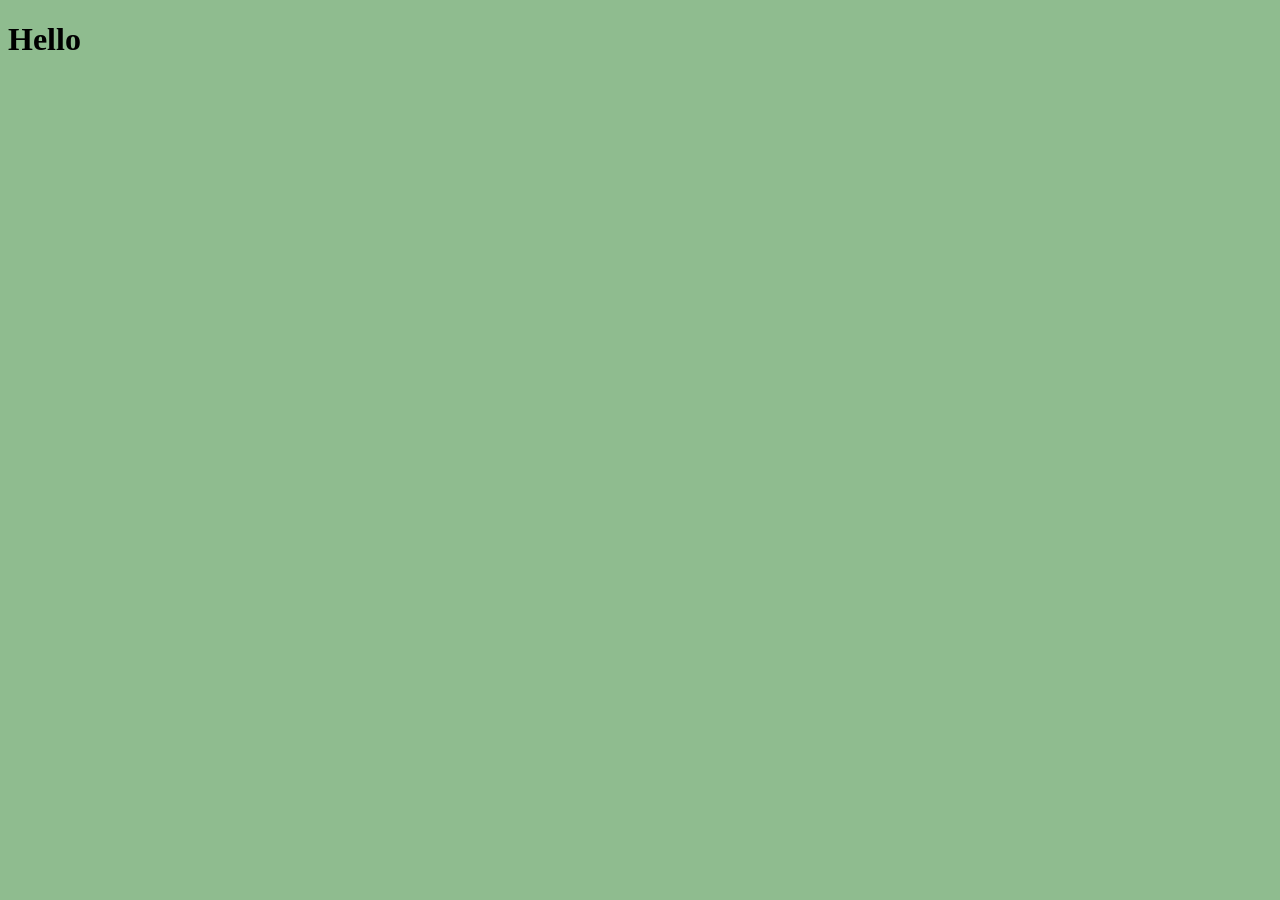
==== index.html @ 1f8f8665 "first commit" ====
<!doctype html>
<html lang="en">
  <head>
    <meta charset="UTF-8" />
    <meta name="viewport" content="width=device-width, initial-scale=1.0" />
    <link rel="stylesheet" href="style.css" />
    <title>My Expense</title>
  </head>
  <body>
    <h1>Hello</h1>
  </body>
</html>
---- style.css ----
body {
  background-color: darkseagreen;
}
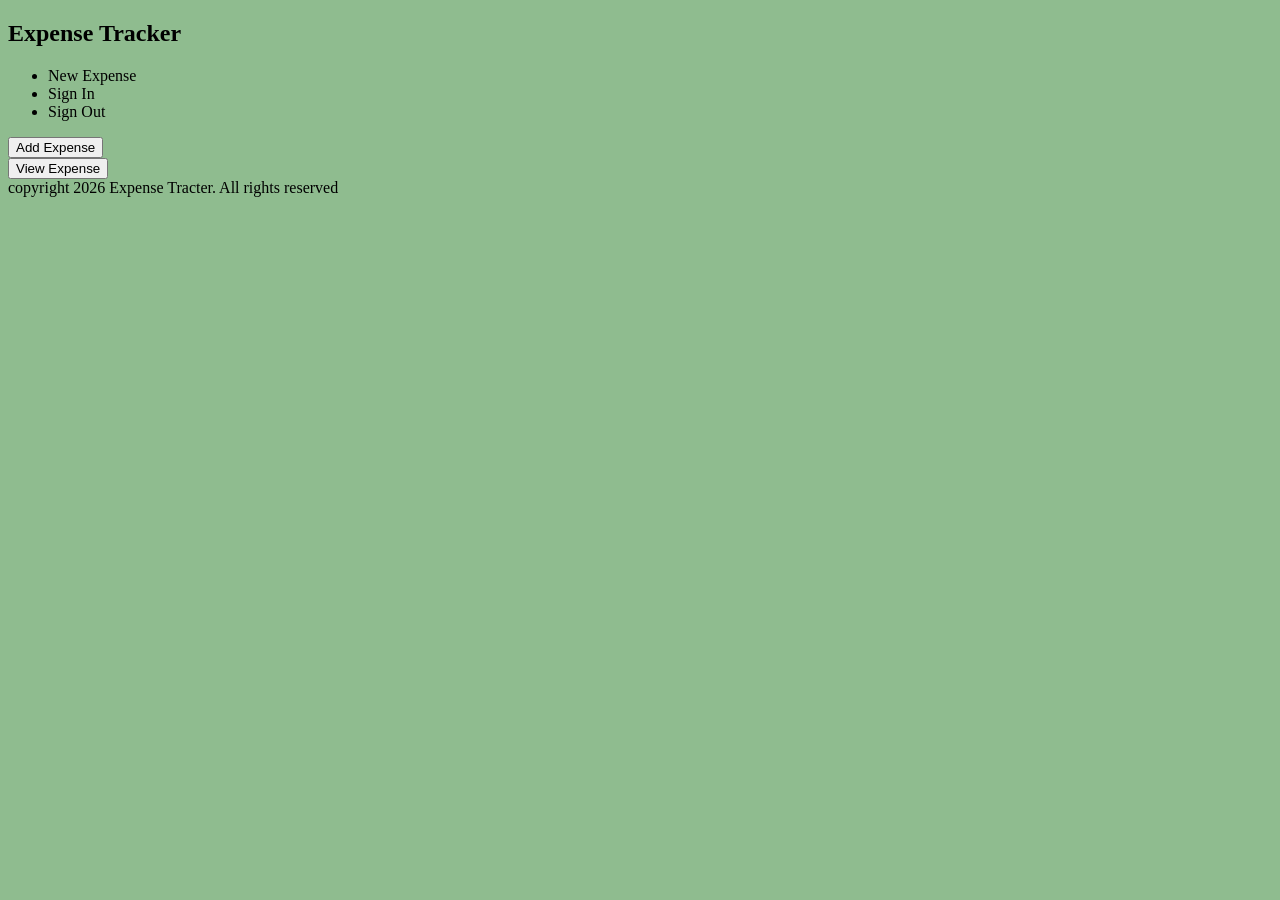
==== commit 5d1aa6a4: "add html content" ====
--- a/index.html
+++ b/index.html
@@ -7,6 +7,36 @@
     <title>My Expense</title>
   </head>
   <body>
-    <h1>Hello</h1>
+    <div class="container">
+      <section class="header-section">
+        <header>
+          <div class="logo">
+            <h1>Expense Tracker</h1>
+          </div>
+          <nav class="nav-menu">
+            <ul>
+              <li>New Expense</li>
+              <li>Sign In</li>
+              <li>Sign Out</li>
+            </ul>
+          </nav>
+        </header>
+      </section>
+      <section class="main-section">
+        <main>
+          <div class="btns">
+            <div class="add-btn">
+              <button>Add Expense</button>
+            </div>
+            <div class="view-btn">
+              <button>View Expense</button>
+            </div>
+          </div>
+        </main>
+      </section>
+      <section class="footer-section">
+        <footer>copyright 2026 Expense Tracter. All rights reserved</footer>
+      </section>
+    </div>
   </body>
 </html>
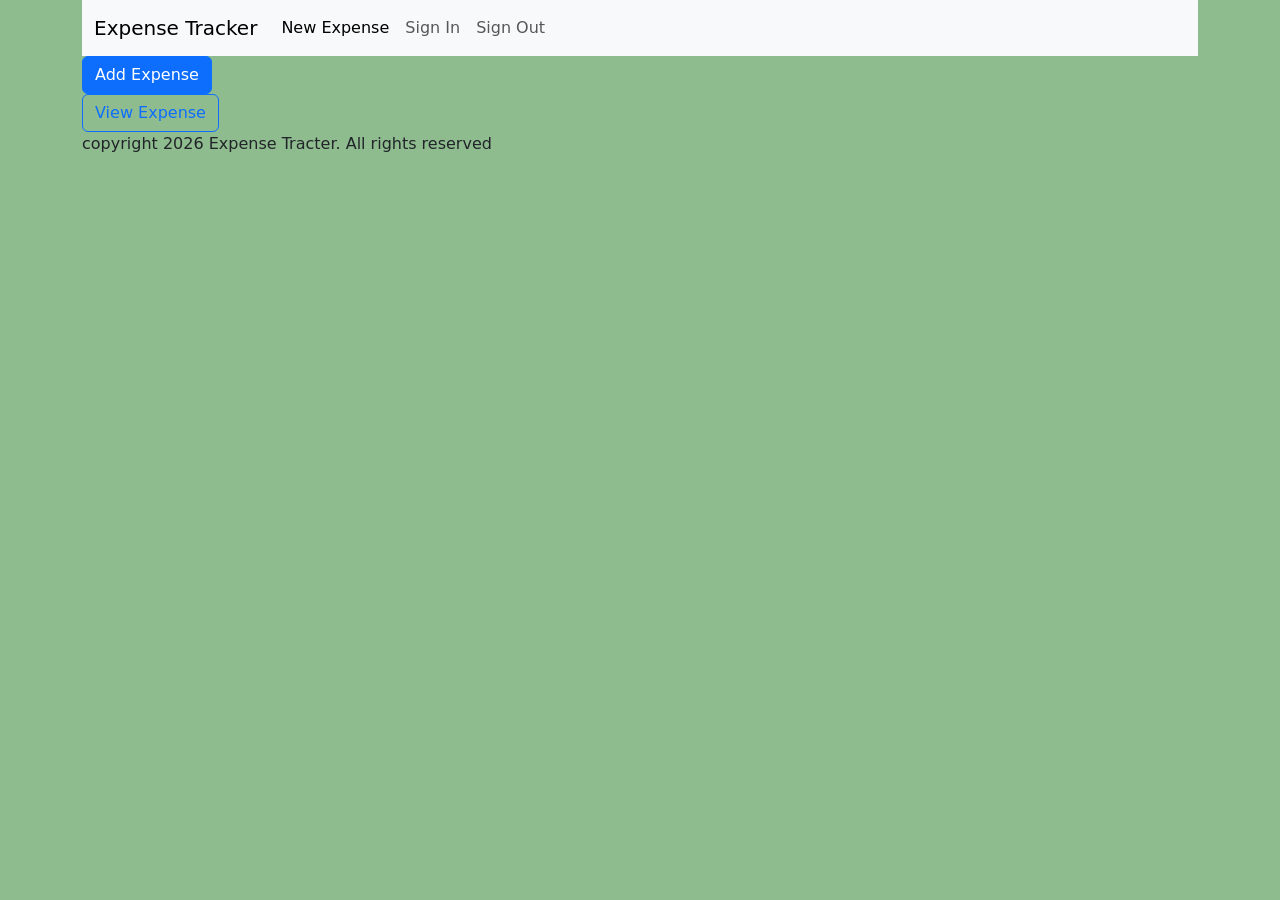
==== commit 563b4a51: "add bootstraps links" ====
--- a/index.html
+++ b/index.html
@@ -3,33 +3,56 @@
   <head>
     <meta charset="UTF-8" />
     <meta name="viewport" content="width=device-width, initial-scale=1.0" />
+    <link
+      href="https://cdn.jsdelivr.net/npm/bootstrap@5.3.8/dist/css/bootstrap.min.css"
+      rel="stylesheet"
+      integrity="sha384-sRIl4kxILFvY47J16cr9ZwB07vP4J8+LH7qKQnuqkuIAvNWLzeN8tE5YBujZqJLB"
+      crossorigin="anonymous"
+    />
     <link rel="stylesheet" href="style.css" />
     <title>My Expense</title>
   </head>
   <body>
     <div class="container">
-      <section class="header-section">
-        <header>
-          <div class="logo">
-            <h1>Expense Tracker</h1>
+      <nav class="navbar navbar-expand-lg bg-body-tertiary">
+        <div class="container-fluid">
+          <a class="navbar-brand" href="#">Expense Tracker</a>
+          <button
+            class="navbar-toggler"
+            type="button"
+            data-bs-toggle="collapse"
+            data-bs-target="#navbarSupportedContent"
+            aria-controls="navbarSupportedContent"
+            aria-expanded="false"
+            aria-label="Toggle navigation"
+          >
+            <span class="navbar-toggler-icon"></span>
+          </button>
+          <div class="collapse navbar-collapse" id="navbarSupportedContent">
+            <ul class="navbar-nav me-auto mb-2 mb-lg-0">
+              <li class="nav-item">
+                <a class="nav-link active" aria-current="page" href="#"
+                  >New Expense</a
+                >
+              </li>
+              <li class="nav-item">
+                <a class="nav-link" href="#">Sign In</a>
+              </li>
+              <li class="nav-item">
+                <a class="nav-link" href="#">Sign Out</a>
+              </li>
+            </ul>
           </div>
-          <nav class="nav-menu">
-            <ul>
-              <li>New Expense</li>
-              <li>Sign In</li>
-              <li>Sign Out</li>
-            </ul>
-          </nav>
-        </header>
-      </section>
+        </div>
+      </nav>
       <section class="main-section">
         <main>
           <div class="btns">
             <div class="add-btn">
-              <button>Add Expense</button>
+              <button class="btn btn-primary">Add Expense</button>
             </div>
             <div class="view-btn">
-              <button>View Expense</button>
+              <button class="btn btn-outline-primary">View Expense</button>
             </div>
           </div>
         </main>
@@ -38,5 +61,11 @@
         <footer>copyright 2026 Expense Tracter. All rights reserved</footer>
       </section>
     </div>
+    <!-- bootstrap script -->
+    <script
+      src="https://cdn.jsdelivr.net/npm/bootstrap@5.3.8/dist/js/bootstrap.bundle.min.js"
+      integrity="sha384-FKyoEForCGlyvwx9Hj09JcYn3nv7wiPVlz7YYwJrWVcXK/BmnVDxM+D2scQbITxI"
+      crossorigin="anonymous"
+    ></script>
   </body>
 </html>
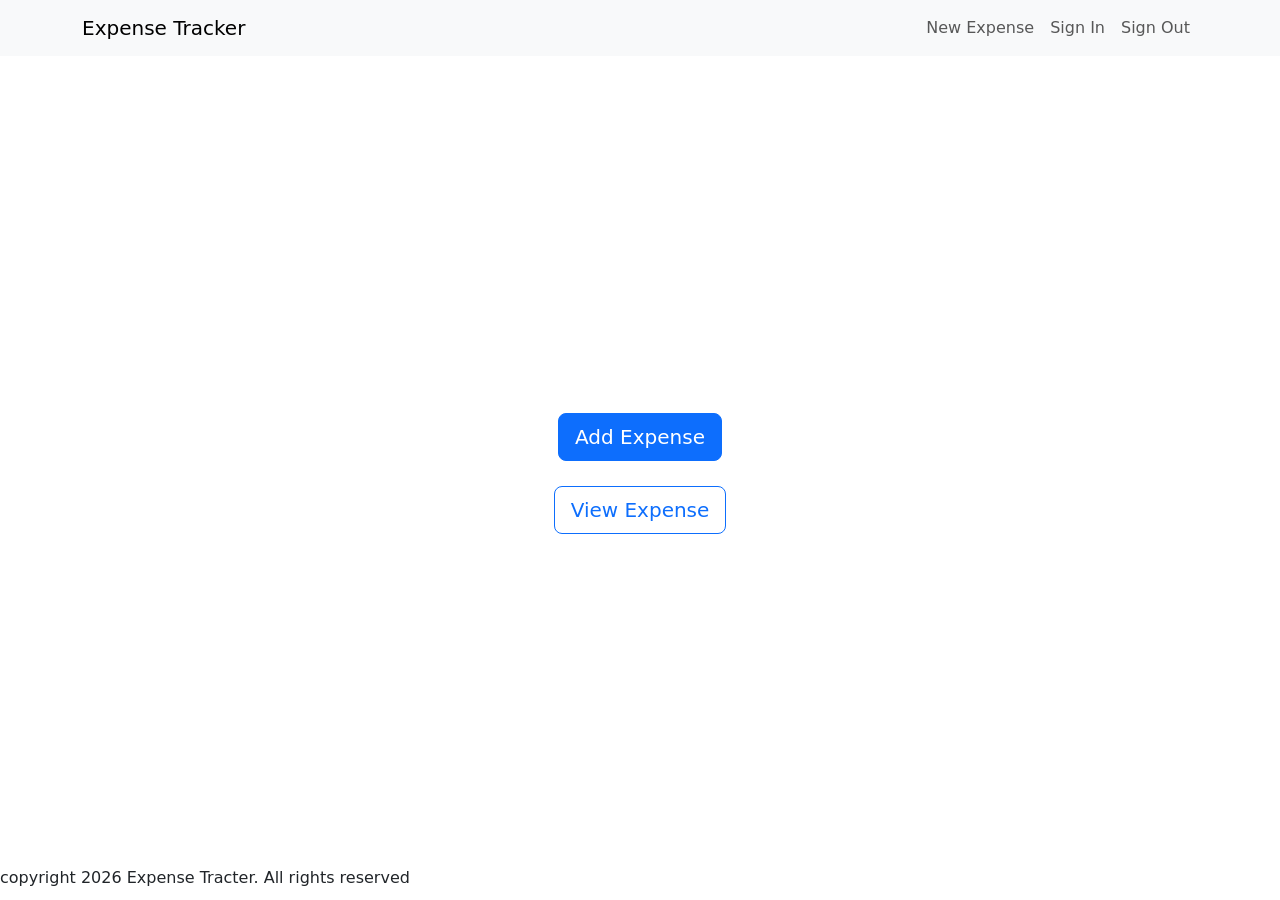
==== commit d9f564b1: "ad" ====
--- a/index.html
+++ b/index.html
@@ -13,10 +13,10 @@
     <title>My Expense</title>
   </head>
   <body>
-    <div class="container">
+    <div class="container-main">
       <nav class="navbar navbar-expand-lg bg-body-tertiary">
-        <div class="container-fluid">
-          <a class="navbar-brand" href="#">Expense Tracker</a>
+        <div class="container">
+          <a class="navbar-brand logo" href="#">Expense Tracker</a>
           <button
             class="navbar-toggler"
             type="button"
@@ -26,14 +26,12 @@
             aria-expanded="false"
             aria-label="Toggle navigation"
           >
-            <span class="navbar-toggler-icon"></span>
+            <span class="navbar-toggler-icon navbar-dark"></span>
           </button>
           <div class="collapse navbar-collapse" id="navbarSupportedContent">
-            <ul class="navbar-nav me-auto mb-2 mb-lg-0">
+            <ul class="navbar-nav ms-auto mb-2 mb-lg-0">
               <li class="nav-item">
-                <a class="nav-link active" aria-current="page" href="#"
-                  >New Expense</a
-                >
+                <a class="nav-link" aria-current="page" href="#">New Expense</a>
               </li>
               <li class="nav-item">
                 <a class="nav-link" href="#">Sign In</a>
@@ -49,16 +47,20 @@
         <main>
           <div class="btns">
             <div class="add-btn">
-              <button class="btn btn-primary">Add Expense</button>
+              <button class="btn btn-primary btn-lg add">Add Expense</button>
             </div>
             <div class="view-btn">
-              <button class="btn btn-outline-primary">View Expense</button>
+              <button class="btn btn-outline-primary btn-lg view">
+                View Expense
+              </button>
             </div>
           </div>
         </main>
       </section>
       <section class="footer-section">
-        <footer>copyright 2026 Expense Tracter. All rights reserved</footer>
+        <footer class="footer">
+          copyright 2026 Expense Tracter. All rights reserved
+        </footer>
       </section>
     </div>
     <!-- bootstrap script -->
--- a/style.css
+++ b/style.css
@@ -1,3 +1,25 @@
 body {
-  background-color: darkseagreen;
+  background-color: #fff;
+  --primary-color: #000080;
 }
+.btns {
+  height: 90vh;
+  display: flex;
+  justify-content: center;
+  flex-direction: column;
+  align-items: center;
+}
+.add {
+  margin-bottom: 25px;
+}
+.add{
+  margin-top: 25px;
+}
+@media (max-width: 768px) {
+  body {
+    /* color: #ffffff;
+    color: #708090;
+    color: #d3d3d3; */
+    font-size: 14px;
+  }
+}
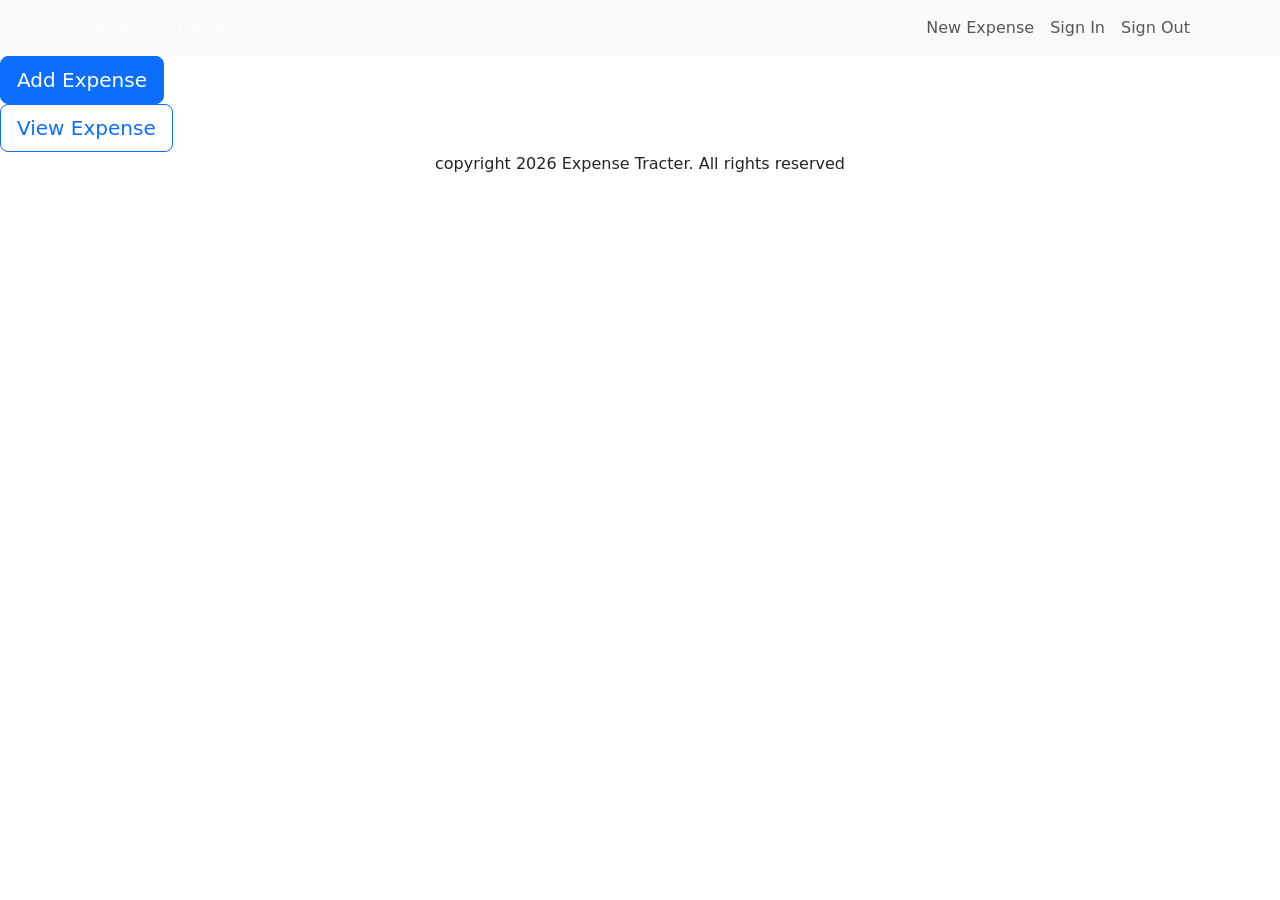
==== commit 06bd85bb: "add" ====
--- a/index.html
+++ b/index.html
@@ -69,5 +69,6 @@
       integrity="sha384-FKyoEForCGlyvwx9Hj09JcYn3nv7wiPVlz7YYwJrWVcXK/BmnVDxM+D2scQbITxI"
       crossorigin="anonymous"
     ></script>
+    <script src="js/index.js"></script>
   </body>
 </html>
--- a/style.css
+++ b/style.css
@@ -1,25 +1,54 @@
+* {
+  margin: 0;
+  padding: 0;
+  box-sizing: border-box;
+}
 body {
   background-color: #fff;
   --primary-color: #000080;
 }
-.btns {
-  height: 90vh;
-  display: flex;
-  justify-content: center;
-  flex-direction: column;
-  align-items: center;
+.logo{
+  color: #fff;
+  opacity: 50%;
 }
-.add {
-  margin-bottom: 25px;
+
+.navbar-toggler-icon{
+  color: #fff;
 }
-.add{
-  margin-top: 25px;
+.footer {
+  text-align: center;
 }
+
 @media (max-width: 768px) {
   body {
-    /* color: #ffffff;
-    color: #708090;
-    color: #d3d3d3; */
     font-size: 14px;
   }
+  .container {
+    background-color: blue;
+    height: 200px;
+    color: #fff;
+    border-bottom-left-radius: 15px;
+    border-bottom-right-radius: 15px;
+  }
+  .navbar-toggler{
+  color: #fff;
+  
 }
+.nav-link{
+  color: #fff;
+  opacity: 50%;
+}
+  .btns {
+    height: 90vh;
+    display: flex;
+    justify-content: center;
+    flex-direction: column;
+    align-items: center;
+  }
+  .add {
+    margin-bottom: 25px;
+  }
+  .add {
+    margin-top: 25px;
+  }
+}
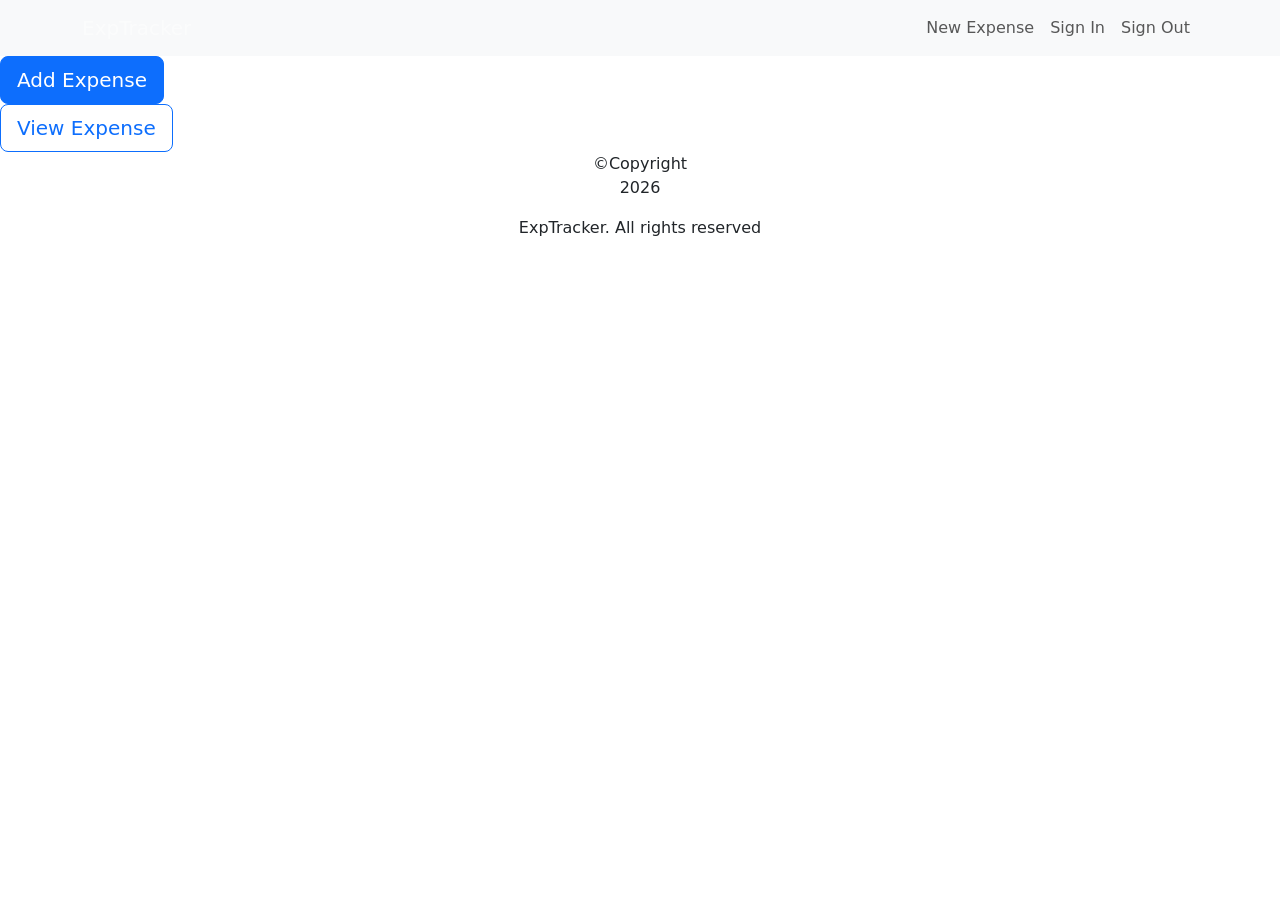
==== commit 5ffab965: "add year from js" ====
--- a/index.html
+++ b/index.html
@@ -16,7 +16,7 @@
     <div class="container-main">
       <nav class="navbar navbar-expand-lg bg-body-tertiary">
         <div class="container">
-          <a class="navbar-brand logo" href="#">Expense Tracker</a>
+          <a class="navbar-brand logo" href="#">ExpTracker</a>
           <button
             class="navbar-toggler"
             type="button"
@@ -59,7 +59,8 @@
       </section>
       <section class="footer-section">
         <footer class="footer">
-          copyright 2026 Expense Tracter. All rights reserved
+          &copy;Copyright <span class="year"></span> ExpTracker. All rights
+          reserved
         </footer>
       </section>
     </div>
--- a/style.css
+++ b/style.css
@@ -2,19 +2,38 @@
   margin: 0;
   padding: 0;
   box-sizing: border-box;
+  --primary-color: #0d6efd;
+  --secondary-color: #fd9c0d;
+  --deep-primary-color: #0257d5;
 }
 body {
   background-color: #fff;
-  --primary-color: #000080;
 }
-.logo{
+.logo {
   color: #fff;
   opacity: 50%;
 }
 
-.navbar-toggler-icon{
+.navbar-toggler-icon {
   color: #fff;
 }
+/* appended list section*/
+.list-container {
+  background-color: var(--primary-color);
+}
+.exp-list {
+  color: #fff;
+  opacity: 80%;
+  padding-top: 15px;
+}
+input {
+  margin: 10px 0;
+  border: var(--primary-color) solid 2px;
+  width: 250px;
+  padding: 10px;
+  border-radius: 5px;
+}
+/* Footer section */
 .footer {
   text-align: center;
 }
@@ -24,20 +43,19 @@
     font-size: 14px;
   }
   .container {
-    background-color: blue;
+    background-color: var(--primary-color);
     height: 200px;
     color: #fff;
     border-bottom-left-radius: 15px;
     border-bottom-right-radius: 15px;
   }
-  .navbar-toggler{
-  color: #fff;
-  
-}
-.nav-link{
-  color: #fff;
-  opacity: 50%;
-}
+  .navbar-toggler {
+    color: #fff;
+  }
+  .nav-link {
+    color: #fff;
+    opacity: 50%;
+  }
   .btns {
     height: 90vh;
     display: flex;
@@ -47,8 +65,27 @@
   }
   .add {
     margin-bottom: 25px;
+    margin-top: 25px;
+    background-color: var(--secondary-color);
+    color: #fff;
+    width: 150px;
   }
-  .add {
-    margin-top: 25px;
+  /* appended list */
+  .exp-list-hr {
+    color: #fff;
+  }
+  .add-exp-header {
+    text-align: center;
+    padding: 30px 0;
+  }
+  .list-container {
+    width: 85%;
+    margin: 0 auto;
+    border-radius: 5px;
+  }
+  #expForm {
+    display: flex;
+    flex-direction: column;
+    align-items: center;
   }
 }
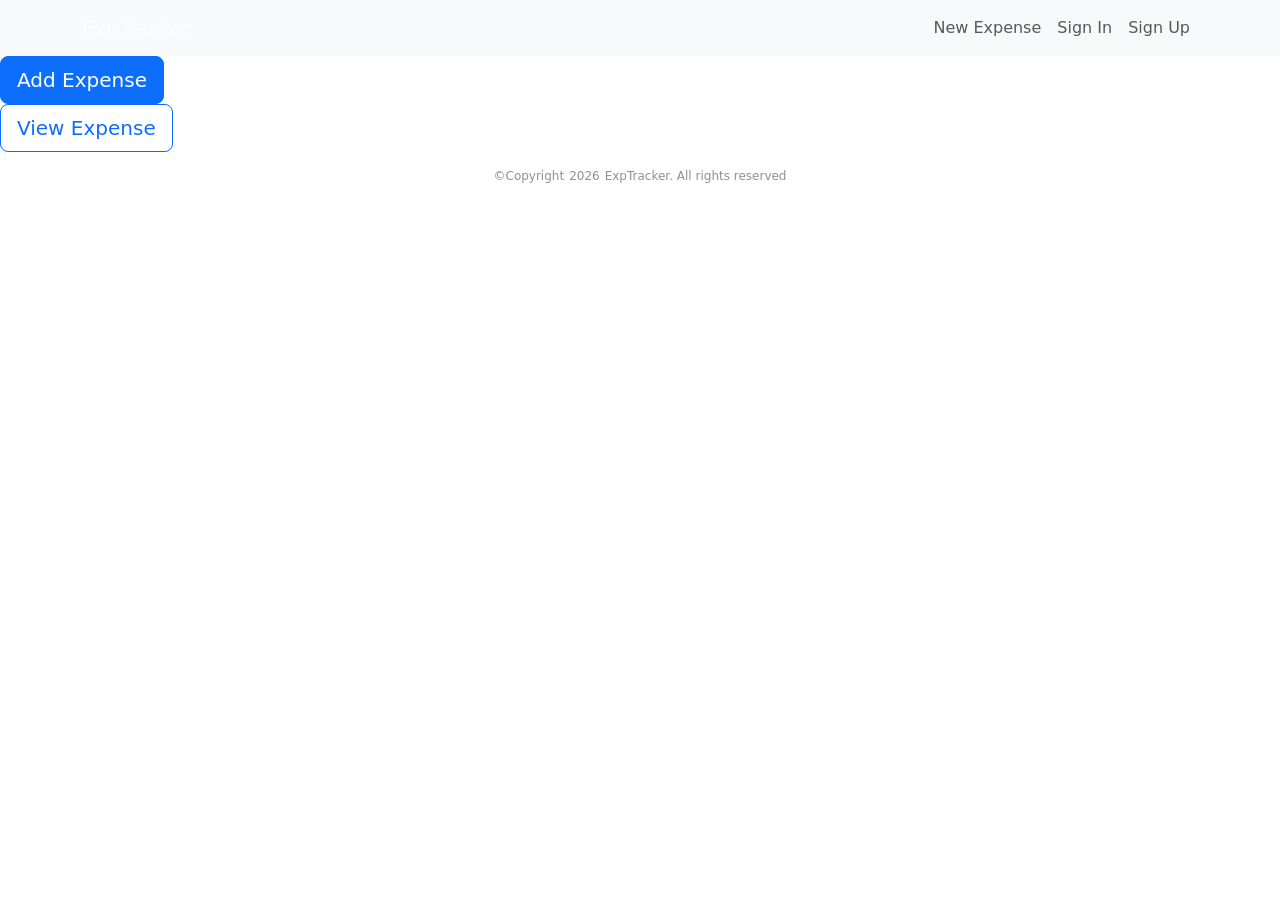
==== commit e87bed5a: "add signup class" ====
--- a/index.html
+++ b/index.html
@@ -37,7 +37,7 @@
                 <a class="nav-link" href="#">Sign In</a>
               </li>
               <li class="nav-item">
-                <a class="nav-link" href="#">Sign Out</a>
+                <a class="nav-link signup" href="#">Sign Up</a>
               </li>
             </ul>
           </div>
--- a/style.css
+++ b/style.css
@@ -36,6 +36,12 @@
 /* Footer section */
 .footer {
   text-align: center;
+  padding: 15px 0;
+  opacity: 50%;
+  font-size: 12px;
+  display: flex;
+  justify-content: center;
+  gap: 5px;
 }
 
 @media (max-width: 768px) {
